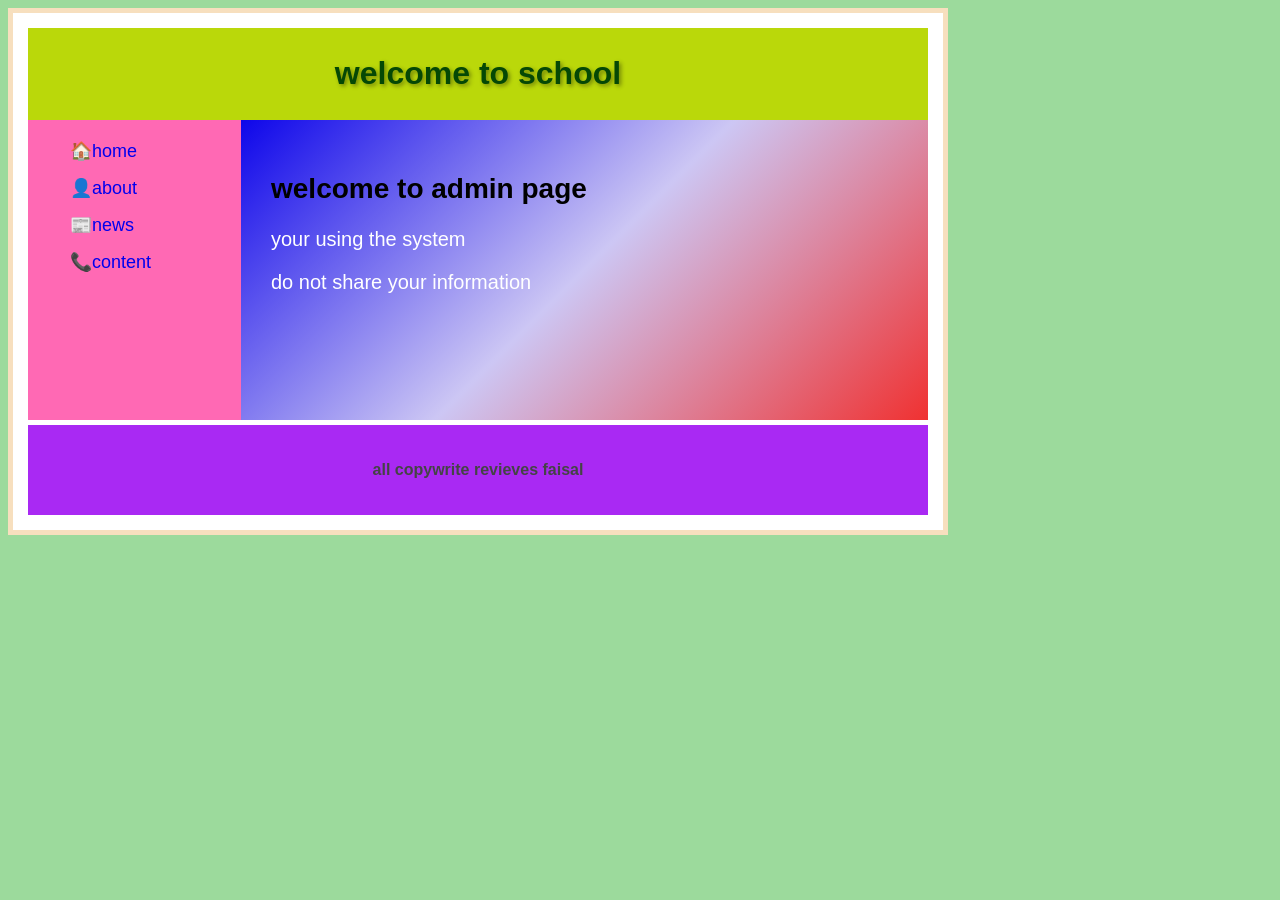
==== index.html @ d1b47f01 "Rename twocolumns.html to index.html" ====
<!DOCTYPE html>
<html lang="en">
<head>
    <meta charset="UTF-8">
    <meta name="viewport" content="width=device-width, initial-scale=1.0">
    <title>school management</title>
    <link rel="stylesheet" href="twocolumns.css">
</head>
<body>
    <div class="container">
        <div class="header">
            <h1>welcome to school</h1>
        </div>
        <div class="maincont">
            <nav class="sidebar">
                <ul>
                    <li><a href="twocolumns.html">🏠home</a></li>
                    <li><a href="about.html">👤about</a></li>
                    <li><a href="news.html">📰news</a></li>
                    <li><a href="contect.html">📞content</a></li>
                </ul>
            </nav>
            <main class="content">
            <h2>welcome to admin page</h2>
            <p>your using the system </p>
            <p>do not share your information</p>
            </main>
        </div>
        <footer class="footer">
            <p>all copywrite revieves faisal</p>
        </footer>
    </div>
</body>
</html>
---- twocolumns.css ----
body{
    background-color:rgb(156, 218, 156);
    font-family: 'Franklin Gothic Medium', 'Arial Narrow', Arial, sans-serif;
    

}
.container{
    border: 5px solid #f7dfbe;

    max-width: 900px;
    background-color: white;
    padding: 15px;
}
.header{
    background-color: #bad80a;
    padding: 6px;
    text-align: center;
    
}
.header h1{
    color: #054805; 
    text-shadow: 2px 2px 4px rgb(0, 0, 0,0.4);
}
.maincont{
   display: flex; 
   margin-bottom: 5px;
   min-height: 300px;
}
.sidebar{

    background-color: hotpink;
    width: 25%;
    padding:2px;
    font-size: large;
}
.sidebar ul{
    list-style: none;

}
.sidebar ul li{
    margin-bottom: 15px;
}
.sidebar ul li a{
    text-decoration: none;
}
.sidebar ul li a:hover{
    background-color: aqua;
    padding: 5px 30px ;
}
.content{
    background-image: linear-gradient(135deg, #0e06ea ,#9184e775,rgba(237, 11, 11, 0.842));
    width: 75%;
    padding: 30px;

}
.content h2{
    font-size: 28px;

}
.content p{
    font-size: 20px;
    margin-bottom: 15px;
    color: white;
}
.footer{
    background-color: #a929f3;
    padding: 20px;
    text-align: center;
    font-weight: bold;
    color: #444;

}
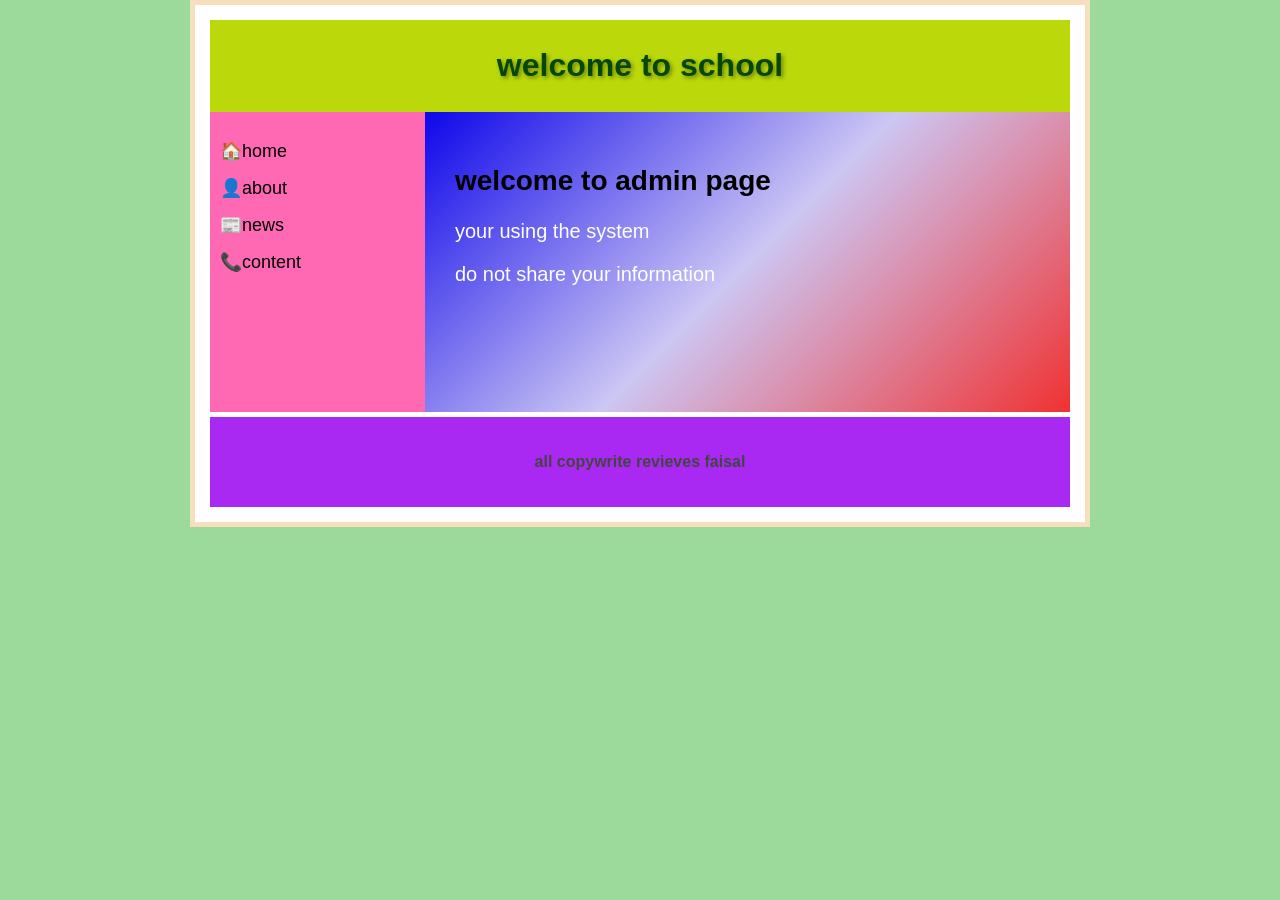
==== commit 064f7280: "Update index.html" ====
--- a/index.html
+++ b/index.html
@@ -4,7 +4,7 @@
     <meta charset="UTF-8">
     <meta name="viewport" content="width=device-width, initial-scale=1.0">
     <title>school management</title>
-    <link rel="stylesheet" href="twocolumns.css">
+    <link rel="stylesheet" href="style.css">
 </head>
 <body>
     <div class="container">
@@ -14,7 +14,7 @@
         <div class="maincont">
             <nav class="sidebar">
                 <ul>
-                    <li><a href="twocolumns.html">🏠home</a></li>
+                    <li><a href="index.html">🏠home</a></li>
                     <li><a href="about.html">👤about</a></li>
                     <li><a href="news.html">📰news</a></li>
                     <li><a href="contect.html">📞content</a></li>
--- a/style.css
+++ b/style.css
@@ -0,0 +1,124 @@
+body{
+    background-color: rgb(156, 218, 156);
+    font-family: 'Franklin Gothic Medium', 'Arial Narrow', Arial, sans-serif;
+    margin: 0;
+    padding: 0;
+}
+
+.container{
+    border: 5px solid #f7dfbe;
+    width: 90%;
+    max-width: 900px;
+    background-color: white;
+    padding: 15px;
+    margin: auto;
+    box-sizing: border-box;
+}
+
+.header{
+    background-color: #bad80a;
+    padding: 6px;
+    text-align: center;
+}
+
+.header h1{
+    color: #054805;
+    text-shadow: 2px 2px 4px rgba(0,0,0,0.4);
+}
+
+.maincont{
+    display: flex;
+    margin-bottom: 5px;
+    min-height: 300px;
+}
+
+.sidebar{
+    background-color: hotpink;
+    width: 25%;
+    padding: 10px;
+    font-size: large;
+    box-sizing: border-box;
+}
+
+.sidebar ul{
+    list-style: none;
+    padding: 0;
+}
+
+.sidebar ul li{
+    margin-bottom: 15px;
+}
+
+.sidebar ul li a{
+    text-decoration: none;
+    color: black;
+}
+
+.sidebar ul li a:hover{
+    background-color: aqua;
+    padding: 5px 30px;
+}
+
+.content{
+    background-image: linear-gradient(
+        135deg,
+        #0e06ea,
+        #9184e775,
+        rgba(237,11,11,0.842)
+    );
+    width: 75%;
+    padding: 30px;
+    box-sizing: border-box;
+}
+
+.content h2{
+    font-size: 28px;
+}
+
+.content p{
+    font-size: 20px;
+    margin-bottom: 15px;
+    color: white;
+}
+
+.footer{
+    background-color: #a929f3;
+    padding: 20px;
+    text-align: center;
+    font-weight: bold;
+    color: #444;
+}
+
+/* Responsive Design */
+
+@media (max-width: 768px){
+
+    .maincont{
+        flex-direction: column;
+    }
+
+    .sidebar{
+        width: 100%;
+    }
+
+    .content{
+        width: 100%;
+        padding: 20px;
+    }
+
+    .header h1{
+        font-size: 24px;
+    }
+
+    .content h2{
+        font-size: 22px;
+    }
+
+    .content p{
+        font-size: 16px;
+    }
+
+    .sidebar ul li a:hover{
+        padding: 5px 10px;
+    }
+}
